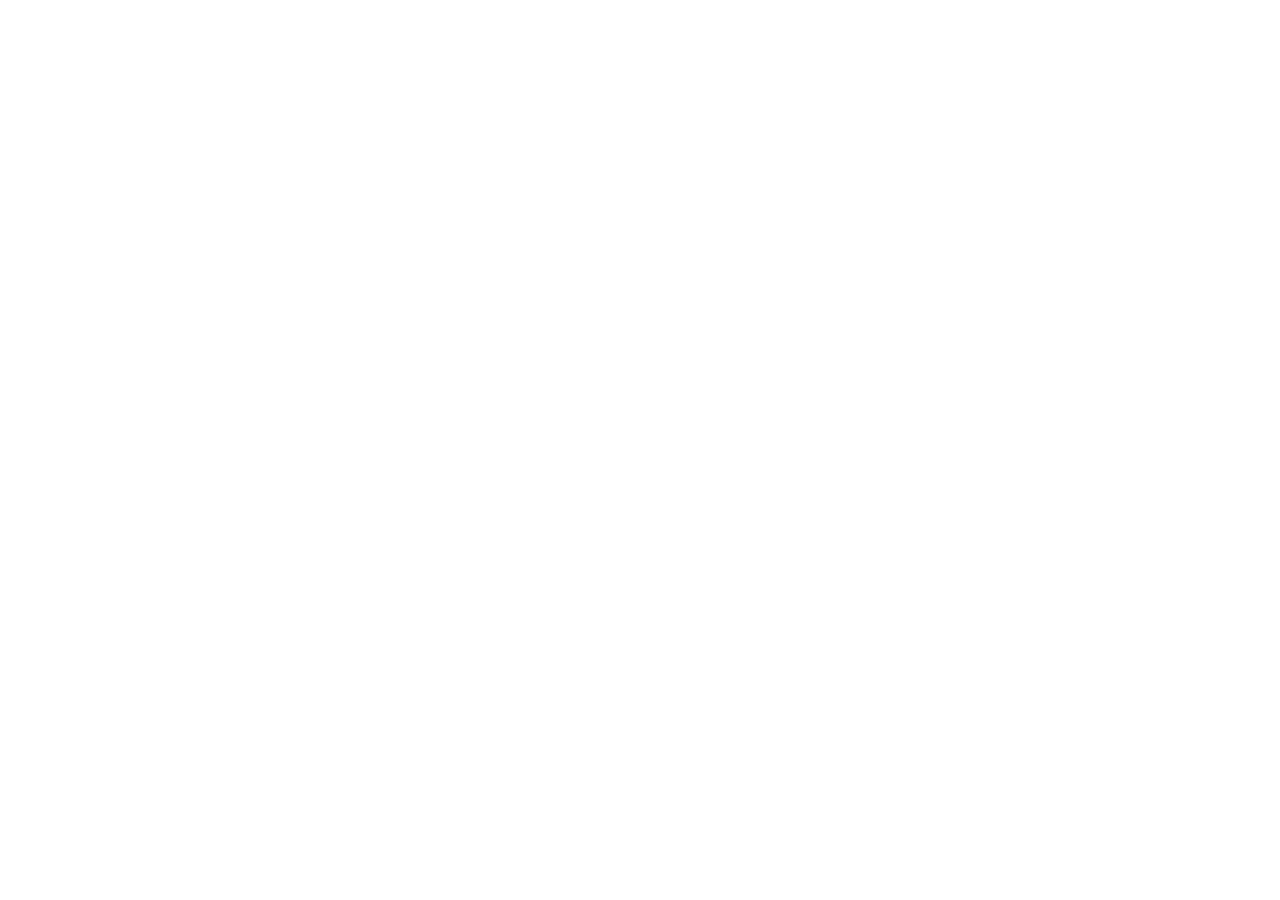
==== public/index.html @ 6c3325e4 "Sustituir el proyecto Flash por ¡Paren la nave! El proyecto anterior era un arranque en ActionScript" ====
<!doctype html>
<html lang="es">
  <head>
    <meta charset="utf-8" />
    <meta name="viewport" content="width=device-width, initial-scale=1, viewport-fit=cover" />
    <meta name="theme-color" content="#07090e" />
    <meta name="referrer" content="strict-origin-when-cross-origin" />
    <title>¡Paren la nave!</title>
    <meta name="description" content="Acércate a la respuesta sin pasarte. Para jugar con los amigos, cada uno en su móvil." />
    <link rel="icon" href="/estaticos/icono.svg" type="image/svg+xml" />
    <link rel="manifest" href="/estaticos/manifest.webmanifest" />
    <link rel="apple-touch-icon" href="/estaticos/iconos/apple-touch-icon.png" />
    <meta name="apple-mobile-web-app-capable" content="yes" />
    <meta name="mobile-web-app-capable" content="yes" />
    <meta name="apple-mobile-web-app-status-bar-style" content="black-translucent" />
    <meta name="apple-mobile-web-app-title" content="Paren la nave" />
    <link rel="preload" href="/estaticos/fuentes/big-shoulders-display-latin-900-normal.woff2" as="font" type="font/woff2" crossorigin />
    <link rel="preload" href="/estaticos/fuentes/ibm-plex-sans-latin-600-normal.woff2" as="font" type="font/woff2" crossorigin />
    <link rel="preload" href="/estaticos/fuentes/ibm-plex-mono-latin-600-normal.woff2" as="font" type="font/woff2" crossorigin />
    <link rel="stylesheet" href="/estaticos/estilos.css" />
  </head>
  <body>
    <div class="estrellas" aria-hidden="true"></div>
    <main id="app" aria-live="polite"></main>
    <div id="tostada" role="status" hidden></div>
    <script src="/estaticos/app.js"></script>
  </body>
</html>
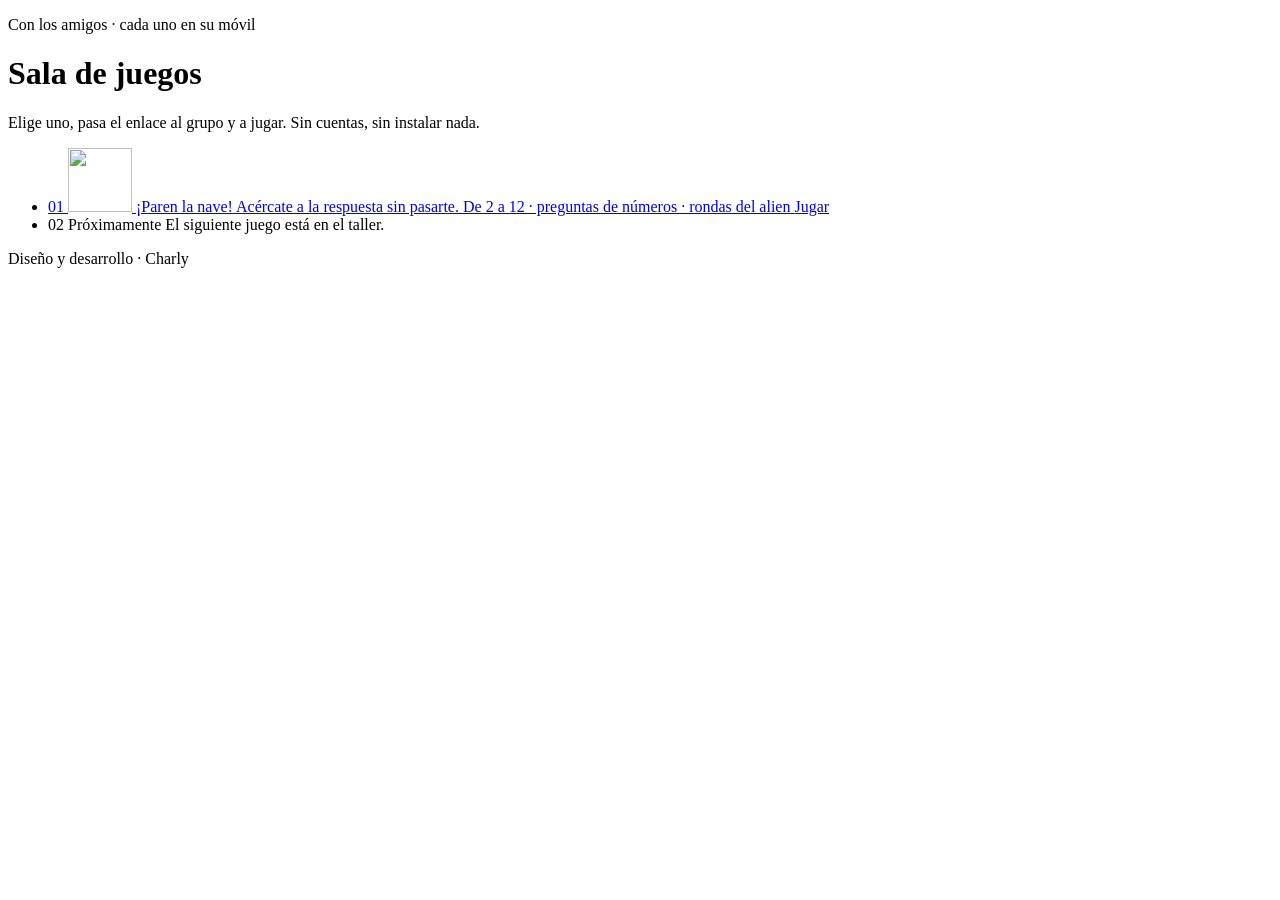
==== commit 7a13091f: "Sala de juegos: portada en / con ¡Paren la nave! en /nave La portada da acceso a cada juego con una " ====
--- a/public/index.html
+++ b/public/index.html
@@ -5,24 +5,47 @@
     <meta name="viewport" content="width=device-width, initial-scale=1, viewport-fit=cover" />
     <meta name="theme-color" content="#07090e" />
     <meta name="referrer" content="strict-origin-when-cross-origin" />
-    <title>¡Paren la nave!</title>
-    <meta name="description" content="Acércate a la respuesta sin pasarte. Para jugar con los amigos, cada uno en su móvil." />
+    <title>Sala de juegos</title>
+    <meta name="description" content="Juegos para jugar con los amigos, cada uno en su móvil. Elige uno y a jugar." />
     <link rel="icon" href="/estaticos/icono.svg" type="image/svg+xml" />
-    <link rel="manifest" href="/estaticos/manifest.webmanifest" />
-    <link rel="apple-touch-icon" href="/estaticos/iconos/apple-touch-icon.png" />
-    <meta name="apple-mobile-web-app-capable" content="yes" />
-    <meta name="mobile-web-app-capable" content="yes" />
-    <meta name="apple-mobile-web-app-status-bar-style" content="black-translucent" />
-    <meta name="apple-mobile-web-app-title" content="Paren la nave" />
     <link rel="preload" href="/estaticos/fuentes/big-shoulders-display-latin-900-normal.woff2" as="font" type="font/woff2" crossorigin />
-    <link rel="preload" href="/estaticos/fuentes/ibm-plex-sans-latin-600-normal.woff2" as="font" type="font/woff2" crossorigin />
-    <link rel="preload" href="/estaticos/fuentes/ibm-plex-mono-latin-600-normal.woff2" as="font" type="font/woff2" crossorigin />
-    <link rel="stylesheet" href="/estaticos/estilos.css" />
+    <link rel="stylesheet" href="/portada/portada.css" />
   </head>
   <body>
-    <div class="estrellas" aria-hidden="true"></div>
-    <main id="app" aria-live="polite"></main>
-    <div id="tostada" role="status" hidden></div>
-    <script src="/estaticos/app.js"></script>
+    <main class="sala">
+      <header class="cabecera">
+        <p class="etiqueta">Con los amigos · cada uno en su móvil</p>
+        <h1>Sala de juegos</h1>
+        <p class="entradilla">Elige uno, pasa el enlace al grupo y a jugar. Sin cuentas, sin instalar nada.</p>
+      </header>
+
+      <!-- Un juego nuevo es una ficha más: copiar la de abajo y cambiar enlace, nombre y textos. -->
+      <ul class="juegos">
+        <li>
+          <a class="ficha" href="/nave">
+            <span class="numero">01</span>
+            <img class="emblema" src="/estaticos/icono.svg" alt="" width="64" height="64" />
+            <span class="cuerpo">
+              <span class="nombre">¡Paren la nave!</span>
+              <span class="lema">Acércate a la respuesta sin pasarte.</span>
+              <span class="datos">De 2 a 12 · preguntas de números · rondas del alien</span>
+            </span>
+            <span class="jugar">Jugar</span>
+          </a>
+        </li>
+        <li>
+          <div class="ficha taller" aria-label="Próximo juego, en preparación">
+            <span class="numero">02</span>
+            <span class="emblema vacio" aria-hidden="true"></span>
+            <span class="cuerpo">
+              <span class="nombre">Próximamente</span>
+              <span class="lema">El siguiente juego está en el taller.</span>
+            </span>
+          </div>
+        </li>
+      </ul>
+
+      <footer class="pie">Diseño y desarrollo · Charly</footer>
+    </main>
   </body>
 </html>
